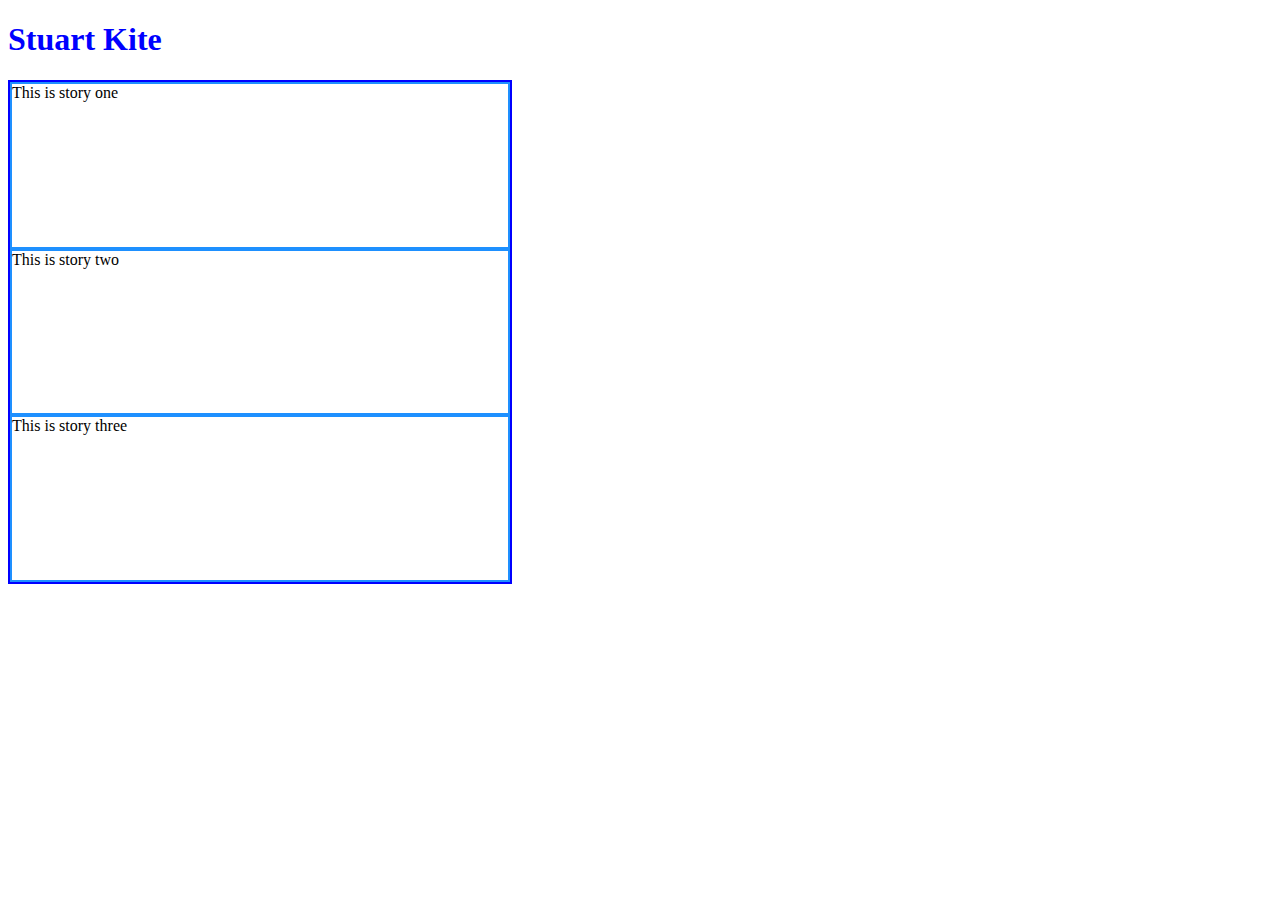
==== index.html @ 1ef99f7e "need a file name for catching index" ====
<!DOCTYPE html>
 <html>
     <head>
     	<link rel="stylesheet" type="text/css" href="./Stuart Kite.css">
  <body>
  <div class="title">
  		<title>Leafs fucking suck</title>
  	</head>
  </div>
 	<div class="name">
		<h1>Stuart Kite</h1>
	</div>
		<div class="grid">

   			 <div class="story a">This is story one</div>
    		 <div class="story b">This is story two</div>
  			 <div class="story c">This is story three</div>
		</div>
 </body>
</html>
---- Stuart Kite.css ----
.name {
	color: blue;
}

.grid {
  display: grid;
  border: 2px blue solid;
  width: 500px;
  height: 500px;
  grid-template-rows: 3fr 3fr 3fr;
}

.story {
  color: black;
  border: 2px dodgerblue solid;
}

.a {
	
}
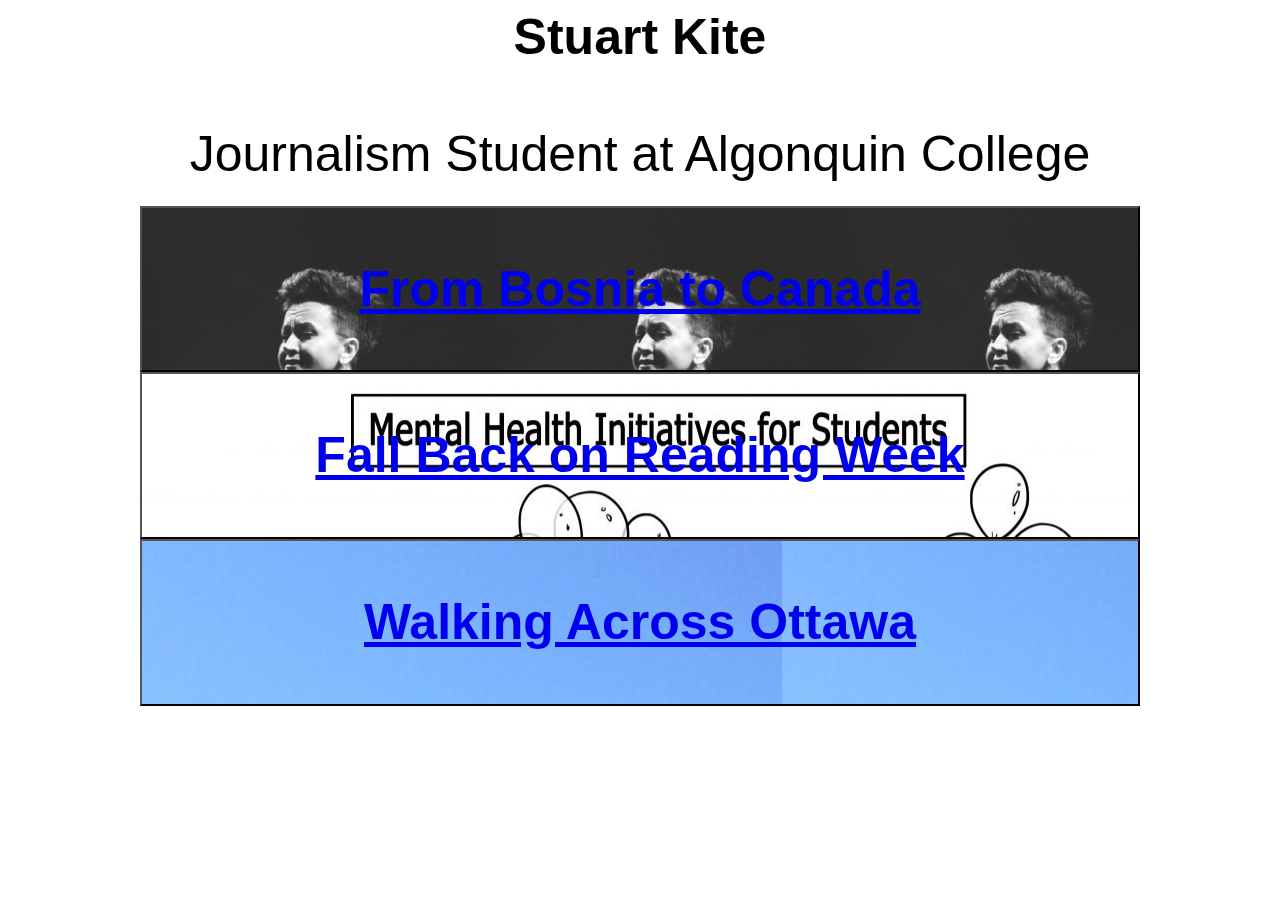
==== commit 3380528f: "Add files via upload" ====
--- a/index.html
+++ b/index.html
@@ -1,20 +1,28 @@
 <!DOCTYPE html>
  <html>
      <head>
-     	<link rel="stylesheet" type="text/css" href="./Stuart Kite.css">
+     	<link rel="stylesheet" type="text/css" href="./test2.css">
   <body>
   <div class="title">
   		<title>Leafs fucking suck</title>
   	</head>
   </div>
- 	<div class="name">
-		<h1>Stuart Kite</h1>
-	</div>
+ 	<header class="header" role="banner">
+ 		Stuart Kite
+</header>
+		<h2>
+			Journalism Student at Algonquin College
+		</h2>
 		<div class="grid">
-
-   			 <div class="story a">This is story one</div>
-    		 <div class="story b">This is story two</div>
-  			 <div class="story c">This is story three</div>
+      <button class="button" type="submit" style="background: url(bosnia2.jpg)" alt="bosnia"> 	
+      	<a href="./bosnia.html" class="storybutton">From Bosnia to Canada</a>
+				</button>
+    		<button class="button" type="submit" style="background: url(editorial1.jpg)" alt="editorial"> 
+		<a href="./editorial.html" class="storybutton">Fall Back on Reading Week</a>
+    		</button>
+  			<button class="button" type="submit" style="background: url(ottawa.jpg)" alt="editorial">
+		<a href="./walk.html" class="storybutton">Walking Across Ottawa</a>
+  			</button>
 		</div>
  </body>
 </html>--- a/test2.css
+++ b/test2.css
@@ -0,0 +1,76 @@
+body {
+	 background: #ffffff;
+	}
+
+h2 {
+    text-align: center;
+    font-weight: lighter;
+    font-size: 50px;
+    font-family: 'helvetica'; 	
+    margin-bottom: 20px;
+}
+
+.storybutton{
+	font-weight: bold;
+	font-family: 'helvetica';
+	font-size: 50px;
+}
+
+.photo{
+	padding-top: 10px;
+	padding-bottom: 2px;
+	margin: 0 auto;
+	width: 400px;
+}
+
+.cutline{
+	font-size: 12px;
+	padding-bottom: 10px;
+}
+
+.youtube{
+	padding: 10px 0px 10px 0px;
+}
+
+.header {
+	height: 75px;
+    text-align: center;
+    font-weight: bold;
+    font-size: 50px;
+    font-family: 'helvetica'; 
+}
+
+.grid {
+	padding-top: 20px;
+	margin-left: auto;
+	margin-right: auto;
+	display: grid;
+	padding: 3px;
+	width: 1000px;
+	height: 500px;
+}
+
+
+.button{
+	opacity: 1;
+   transition: opacity .25s ease-in-out;
+   -moz-transition: opacity .25s ease-in-out;
+   -webkit-transition: opacity .25s ease-in-out;
+   font-weight: bold;
+   font-size: 25px;
+}
+
+.button:hover {
+	opacity: 0.5;
+}
+
+p{
+	text-indent: 20px;
+	font-family: 'times new roman';
+	margin: 0px 350px 0px 350px;
+}
+
+br {
+  margin:2.5em 0;
+  line-height: 2em;
+}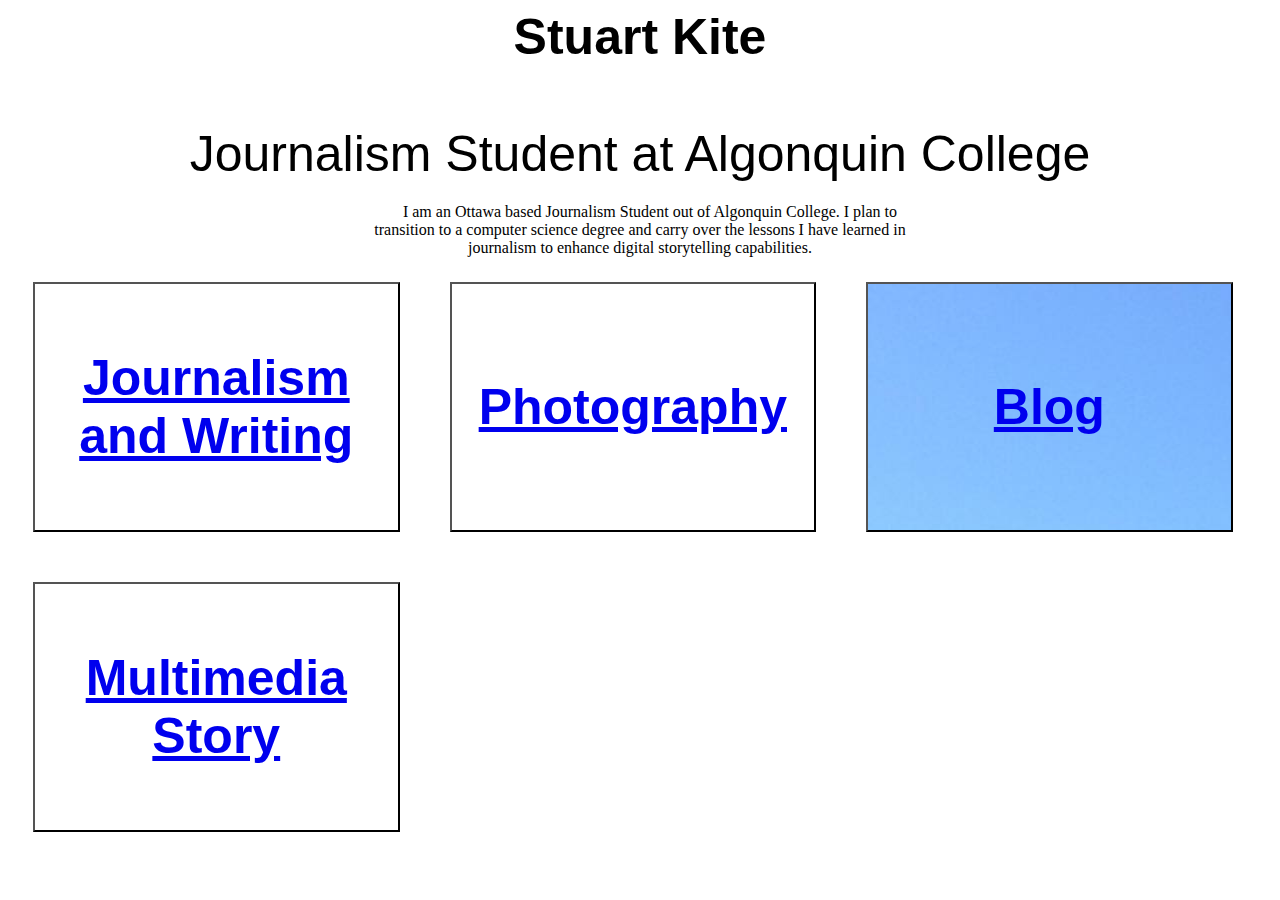
==== commit bdb2f131: "Add files via upload" ====
--- a/index.html
+++ b/index.html
@@ -4,7 +4,7 @@
      	<link rel="stylesheet" type="text/css" href="./test2.css">
   <body>
   <div class="title">
-  		<title>Leafs fucking suck</title>
+  		<title>Stuart Kite</title>
   	</head>
   </div>
  	<header class="header" role="banner">
@@ -13,16 +13,27 @@
 		<h2>
 			Journalism Student at Algonquin College
 		</h2>
+<p class="about">I am an Ottawa based Journalism Student out of Algonquin College. I plan to transition to a computer science degree and carry over the lessons I have learned in journalism to enhance digital storytelling capabilities.</p>
 		<div class="grid">
-      <button class="button" type="submit" style="background: url(bosnia2.jpg)" alt="bosnia"> 	
-      	<a href="./bosnia.html" class="storybutton">From Bosnia to Canada</a>
+      <div>
+      <button class="button" type="submit" style="background: url(https://i1.wp.com/www.david-campbell.org/wp-content/uploads/2013/05/iStock_000000503743Medium-e1367926685199.jpg?fit=590%2C393&ssl=1)" alt="journalism"> 	
+      	<a href="./journalism.html" class="storybutton">Journalism and Writing</a>
 				</button>
-    		<button class="button" type="submit" style="background: url(editorial1.jpg)" alt="editorial"> 
-		<a href="./editorial.html" class="storybutton">Fall Back on Reading Week</a>
+        </div>
+        <div>
+    		<button class="button" type="submit" style="background: url(https://vignette.wikia.nocookie.net/camerapedia/images/6/60/Canon_AE-1_03.jpg/revision/latest?cb=20120322085322)" alt="gallery"> 
+		<a href="./gallery.html" class="storybutton">Photography</a>
     		</button>
-  			<button class="button" type="submit" style="background: url(ottawa.jpg)" alt="editorial">
-		<a href="./walk.html" class="storybutton">Walking Across Ottawa</a>
+        </div>
+        <div>
+  			<button class="button" type="submit" style="background: url(ottawa.jpg)" alt="blog">
+		<a href="http://endofthelaneway.blogspot.ca/" class="storybutton">Blog</a>
   			</button>
+      </div>
 		</div>
+    <div> <button class="button" type="submit" style="background: url(https://bitcoin.org/img/icons/opengraph.png)" alt="Multimedia">
+    <a href="./crypto.html" class="storybutton">Multimedia Story</a> </div>
+
  </body>
-</html>+</html>
+
--- a/test2.css
+++ b/test2.css
@@ -40,16 +40,13 @@
     font-family: 'helvetica'; 
 }
 
-.grid {
-	padding-top: 20px;
-	margin-left: auto;
-	margin-right: auto;
-	display: grid;
-	padding: 3px;
-	width: 1000px;
-	height: 500px;
+.grid{
+	align-content: center;
 }
 
+.photodisc{
+	margin-bottom: 25px;
+}
 
 .button{
 	opacity: 1;
@@ -58,10 +55,34 @@
    -webkit-transition: opacity .25s ease-in-out;
    font-weight: bold;
    font-size: 25px;
+    float: left;
+    width: 29%;
+    height: 250px;
+   /*  align-content: center;
+*/   margin: 25px;
+}
+
+.grid:after {
+    content: "";
+    display: table;
+    clear: both;
 }
 
 .button:hover {
 	opacity: 0.5;
+}
+
+.about {
+	text-align: center;
+}
+
+.crypto{
+	margin-left: 50px;
+
+}
+
+.photos{
+	align-content: center;
 }
 
 p{
